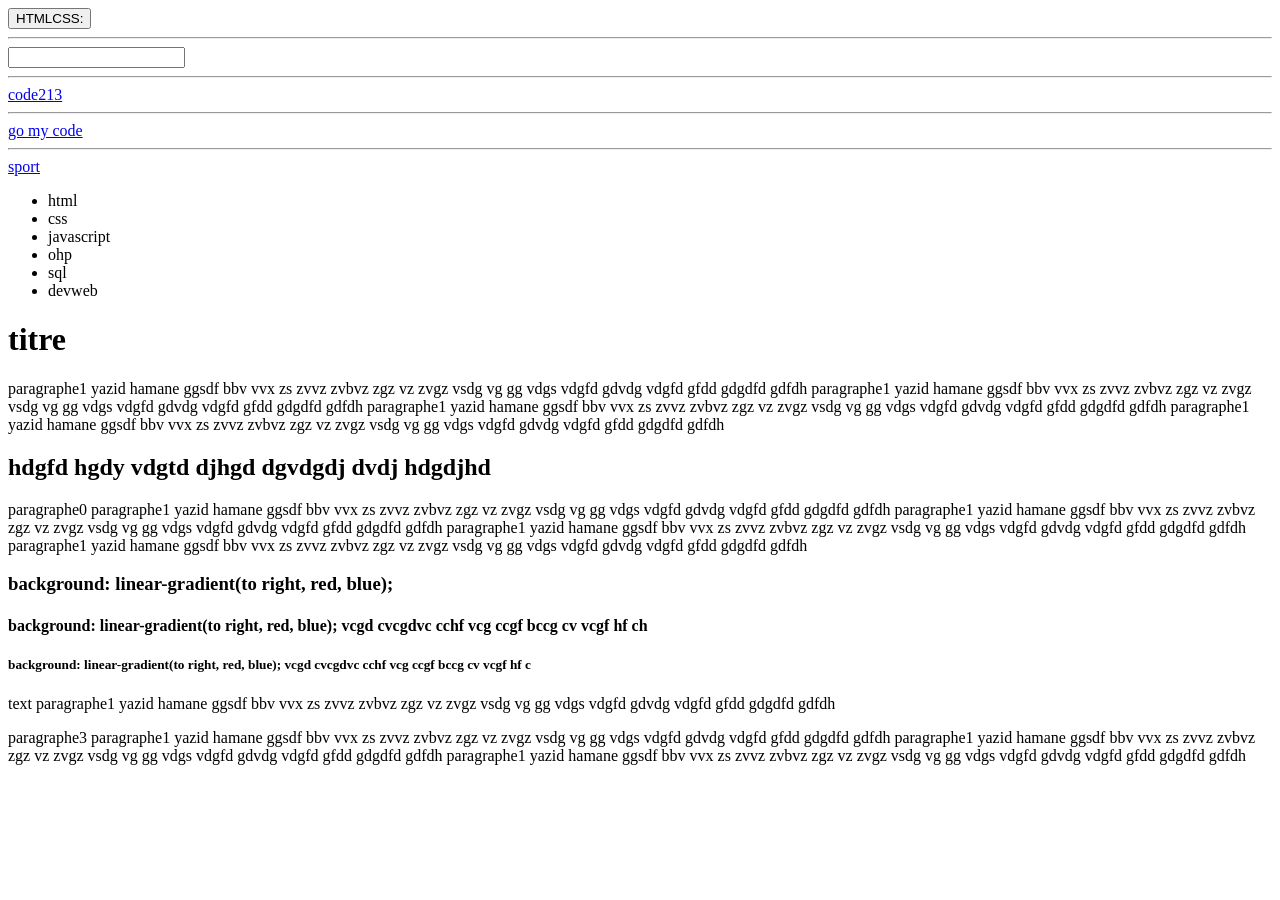
==== index1.html @ 57f93f48 "ajout de fichier" ====
<!doctype html>
<html lang="en">
  <head>
    <meta charset="UTF-8" />
    <meta name="viewport" content="width=device-width, initial-scale=1.0" />
    <title>Document</title>
  </head>
  <link rel="stylesheet" href="inde1.css" />
  <body>
    <button>HTMLCSS:</button>
    <hr />
    <input type="text" />
    <hr />
    <a href="https://code213.tech/fr">code213</a>
    <hr />
    <a href="https://gomycode.com/dz/fr/">go my code</a>
    <hr />
    <a href="https://msport.gov.dz/fr/accueil/">sport</a>
    <ul>
      <li>html</li>
      <li>css</li>
      <li>javascript</li>
      <li>ohp</li>
      <li>sql</li>
      <li>devweb</li>
    </ul>
    <div>
      <h1>titre</h1>
      <p class="important">
        paragraphe1 yazid hamane ggsdf bbv vvx zs zvvz zvbvz zgz vz zvgz vsdg vg
        gg vdgs vdgfd gdvdg vdgfd gfdd gdgdfd gdfdh paragraphe1 yazid hamane
        ggsdf bbv vvx zs zvvz zvbvz zgz vz zvgz vsdg vg gg vdgs vdgfd gdvdg
        vdgfd gfdd gdgdfd gdfdh paragraphe1 yazid hamane ggsdf bbv vvx zs zvvz
        zvbvz zgz vz zvgz vsdg vg gg vdgs vdgfd gdvdg vdgfd gfdd gdgdfd gdfdh
        paragraphe1 yazid hamane ggsdf bbv vvx zs zvvz zvbvz zgz vz zvgz vsdg vg
        gg vdgs vdgfd gdvdg vdgfd gfdd gdgdfd gdfdh
      </p>
      <h2>hdgfd hgdy vdgtd djhgd dgvdgdj dvdj hdgdjhd</h2>
      <p>
        paragraphe0 paragraphe1 yazid hamane ggsdf bbv vvx zs zvvz zvbvz zgz vz
        zvgz vsdg vg gg vdgs vdgfd gdvdg vdgfd gfdd gdgdfd gdfdh paragraphe1
        yazid hamane ggsdf bbv vvx zs zvvz zvbvz zgz vz zvgz vsdg vg gg vdgs
        vdgfd gdvdg vdgfd gfdd gdgdfd gdfdh paragraphe1 yazid hamane ggsdf bbv
        vvx zs zvvz zvbvz zgz vz zvgz vsdg vg gg vdgs vdgfd gdvdg vdgfd gfdd
        gdgdfd gdfdh paragraphe1 yazid hamane ggsdf bbv vvx zs zvvz zvbvz zgz vz
        zvgz vsdg vg gg vdgs vdgfd gdvdg vdgfd gfdd gdgdfd gdfdh
      </p>
      <h3>background: linear-gradient(to right, red, blue);</h3>
      <h4>
        background: linear-gradient(to right, red, blue); vcgd cvcgdvc cchf vcg
        ccgf bccg cv vcgf hf ch
      </h4>

      <h5>
        background: linear-gradient(to right, red, blue); vcgd cvcgdvc cchf vcg
        ccgf bccg cv vcgf hf c
      </h5>
      <span
        >text paragraphe1 yazid hamane ggsdf bbv vvx zs zvvz zvbvz zgz vz zvgz
        vsdg vg gg vdgs vdgfd gdvdg vdgfd gfdd gdgdfd gdfdh
      </span>
      <p>
        paragraphe3 paragraphe1 yazid hamane ggsdf bbv vvx zs zvvz zvbvz zgz vz
        zvgz vsdg vg gg vdgs vdgfd gdvdg vdgfd gfdd gdgdfd gdfdh paragraphe1
        yazid hamane ggsdf bbv vvx zs zvvz zvbvz zgz vz zvgz vsdg vg gg vdgs
        vdgfd gdvdg vdgfd gfdd gdgdfd gdfdh paragraphe1 yazid hamane ggsdf bbv
        vvx zs zvvz zvbvz zgz vz zvgz vsdg vg gg vdgs vdgfd gdvdg vdgfd gfdd
        gdgdfd gdfdh
      </p>
    </div>
  </body>
</html>
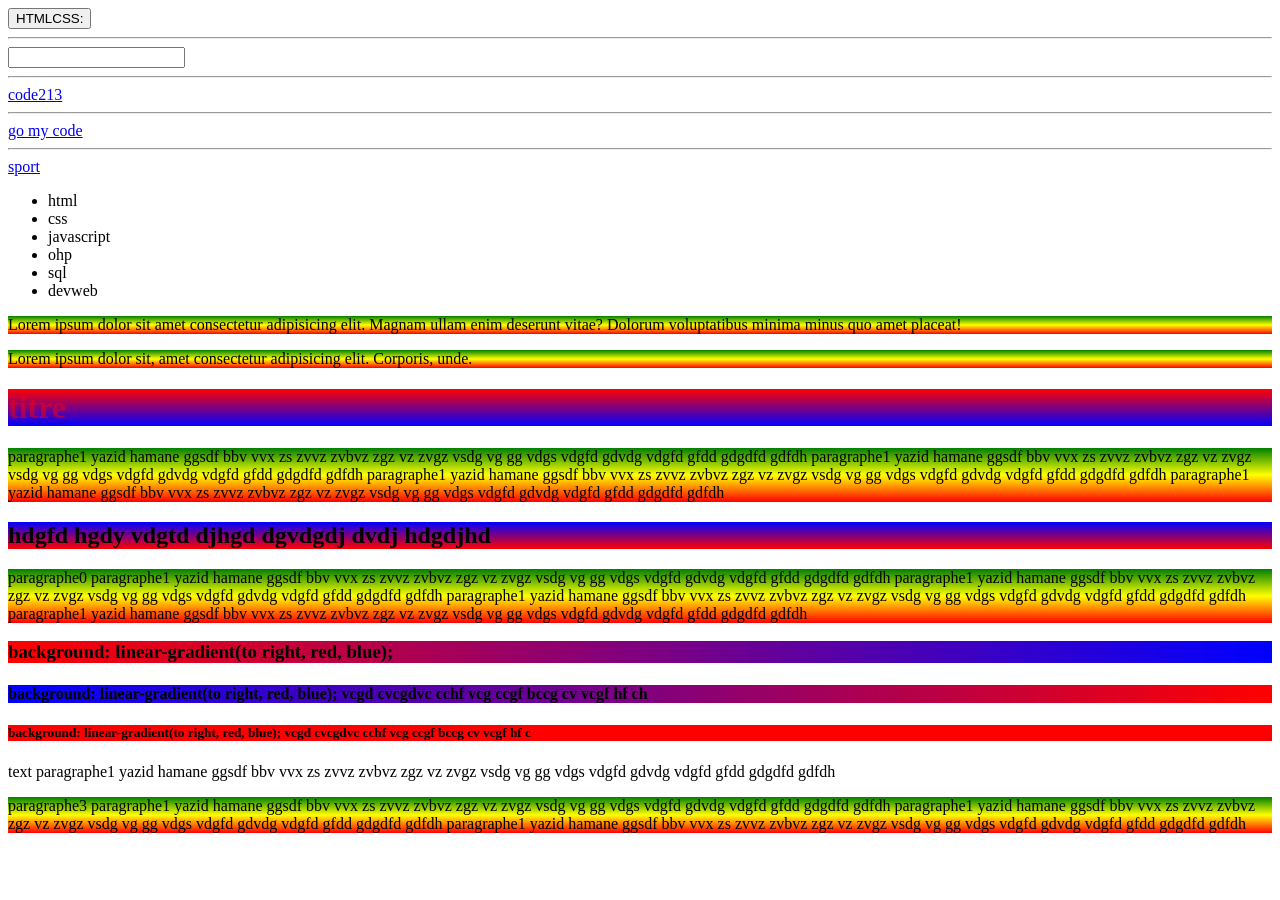
==== commit e51c1ec3: "save projet" ====
--- a/index1.html
+++ b/index1.html
@@ -24,6 +24,16 @@
       <li>sql</li>
       <li>devweb</li>
     </ul>
+    <p>
+      Lorem ipsum dolor sit amet consectetur adipisicing elit. Magnam ullam enim
+      deserunt vitae? Dolorum voluptatibus minima minus quo amet placeat!
+    </p>
+    <div>
+      <p>
+        Lorem ipsum dolor sit, amet consectetur adipisicing elit. Corporis,
+        unde.
+      </p>
+    </div>
     <div>
       <h1>titre</h1>
       <p class="important">
--- a/inde1.css
+++ b/inde1.css
@@ -0,0 +1,21 @@
+h1 {
+  color: hsla(0, 100%, 50%, 0.5);
+}
+p {
+  background: linear-gradient(green, yellow, red);
+}
+h1 {
+  background: linear-gradient(to bottom, red, blue);
+}
+h2 {
+  background: linear-gradient(to top, red, blue);
+}
+h3 {
+  background: linear-gradient(to right, red, blue);
+}
+h4 {
+  background: linear-gradient(to left, red, blue);
+}
+h5 {
+  background-color: red;
+}
